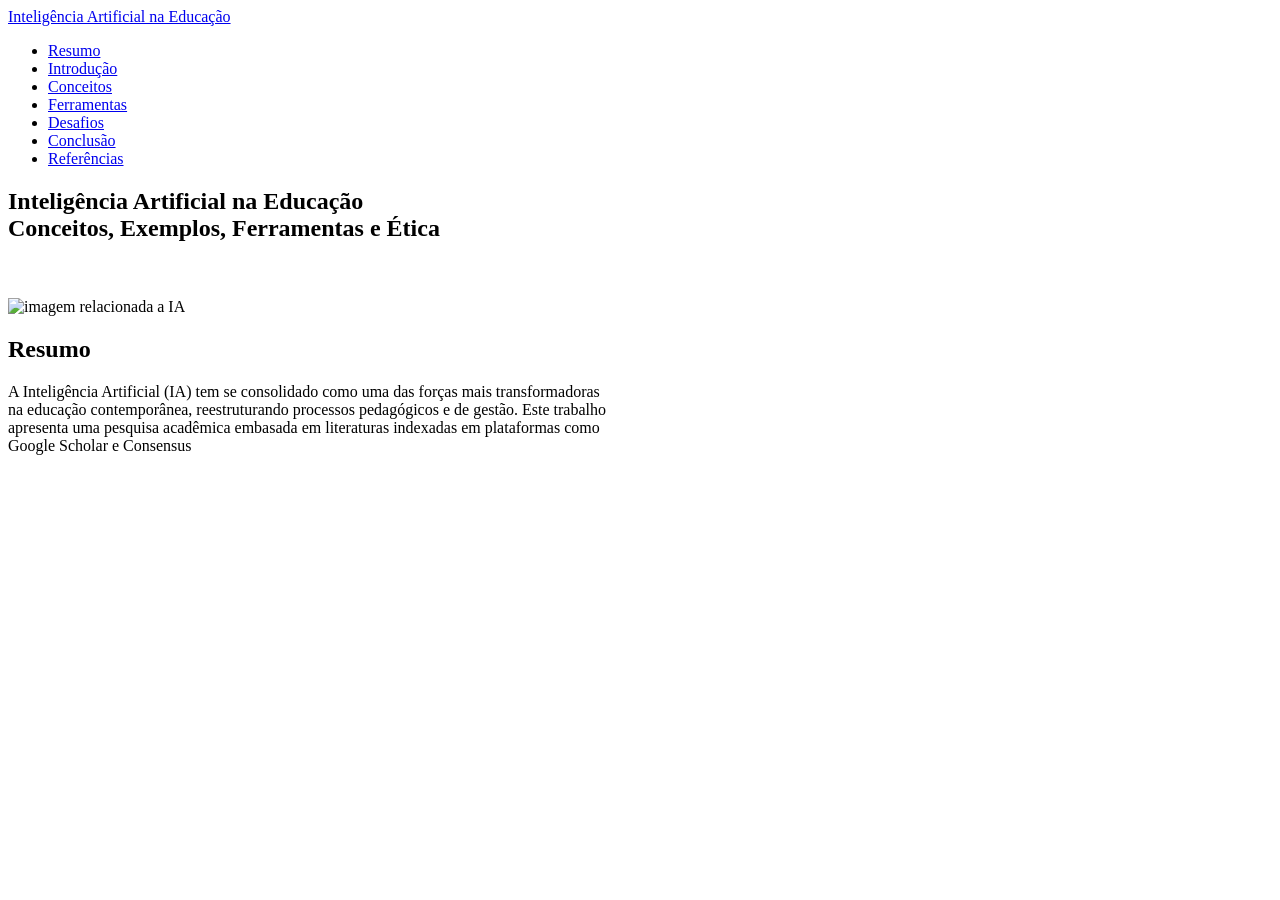
==== Atividade3/index.html @ 945605de "Add files via upload" ====
<!DOCTYPE html>
<html lang="en">
<head>
    <meta charset="UTF-8">
    <meta name="viewport" content="width=device-width, initial-scale=1.0">
    <meta name="author" content="Pedro Augusto Costa Nunes">
    <meta name="description" content="Inteligência Artificial na Educação- Conceitos, Exemplos, Ferramentas e Ética - Pedro Augusto Costa Nunes.">
    <meta name="keywords" content="IA, Artificial, Inteligência, Educação, Ética, Ferramentas, Inteligência Artificial, Pedro Augusto Costa Nunes">
    <link rel="stylesheet" href="./styles/style.css">   
    <title>Inteligência Artificial na Educação- Conceitos, Exemplos, Ferramentas e Ética</title>
</head>
<body>
    <header class="header-1">
        <nav class="nav bd-grid">
            <div>
                <a href="#title" class="nav-logo">
                    Inteligência Artificial na Educação</a>
            </div>

            <div class="nav-menu" id="nav-menu">
                <ul class="nav-list">
                    <li class="nav-item"><a href="#summary" class="nav-link active"> Resumo</a></li>
                    <li class="nav-item"><a href="#introduction" class="nav link">Introdução</a></li>
                    <li class="nav-item"><a href="#concepts" class="nav-link">Conceitos</a></li>
                    <li class="nav-item"><a href="#tools" class="nav-link">Ferramentas</a></li>
                    <li class="nav-item"><a href="#challenges" class="nav-link">Desafios</a></li>
                    <li class="nav-item"><a href="#conclusion" class="nav-link">Conclusão</a></li>
                    <li class="nav-item"><a href="#references" class="nav-link">Referências</a></li>
                </ul>
            </div>
        </nav>
    </header>
     <main>
        <section class="title bd-grid" id="title">
            <div class="title-data">
                <h1 class="title-title"> Inteligência Artificial na <span class="home-title-color">
                        Educação</span><br>Conceitos, Exemplos, Ferramentas e Ética</h1>
            </div>

            <div class="title-img">
                <br> <br>
                <img src="./images/title.png" width="500" height="500" alt="imagem relacionada a IA" title="pedro" />
            </div>
        </section>

        <section class="summary section" id="summary">
            <h2 class="summray-subtitle">Resumo</h2>
            <p class="about-text">A Inteligência Artificial (IA) tem se consolidado como uma das forças mais transformadoras<br>
                                  na educação contemporânea, reestruturando processos pedagógicos e de gestão. Este trabalho<br>
                                  apresenta uma pesquisa acadêmica embasada em literaturas indexadas em plataformas como<br>
                                  Google Scholar e Consensus</p>
        </section>
</body>
</html>
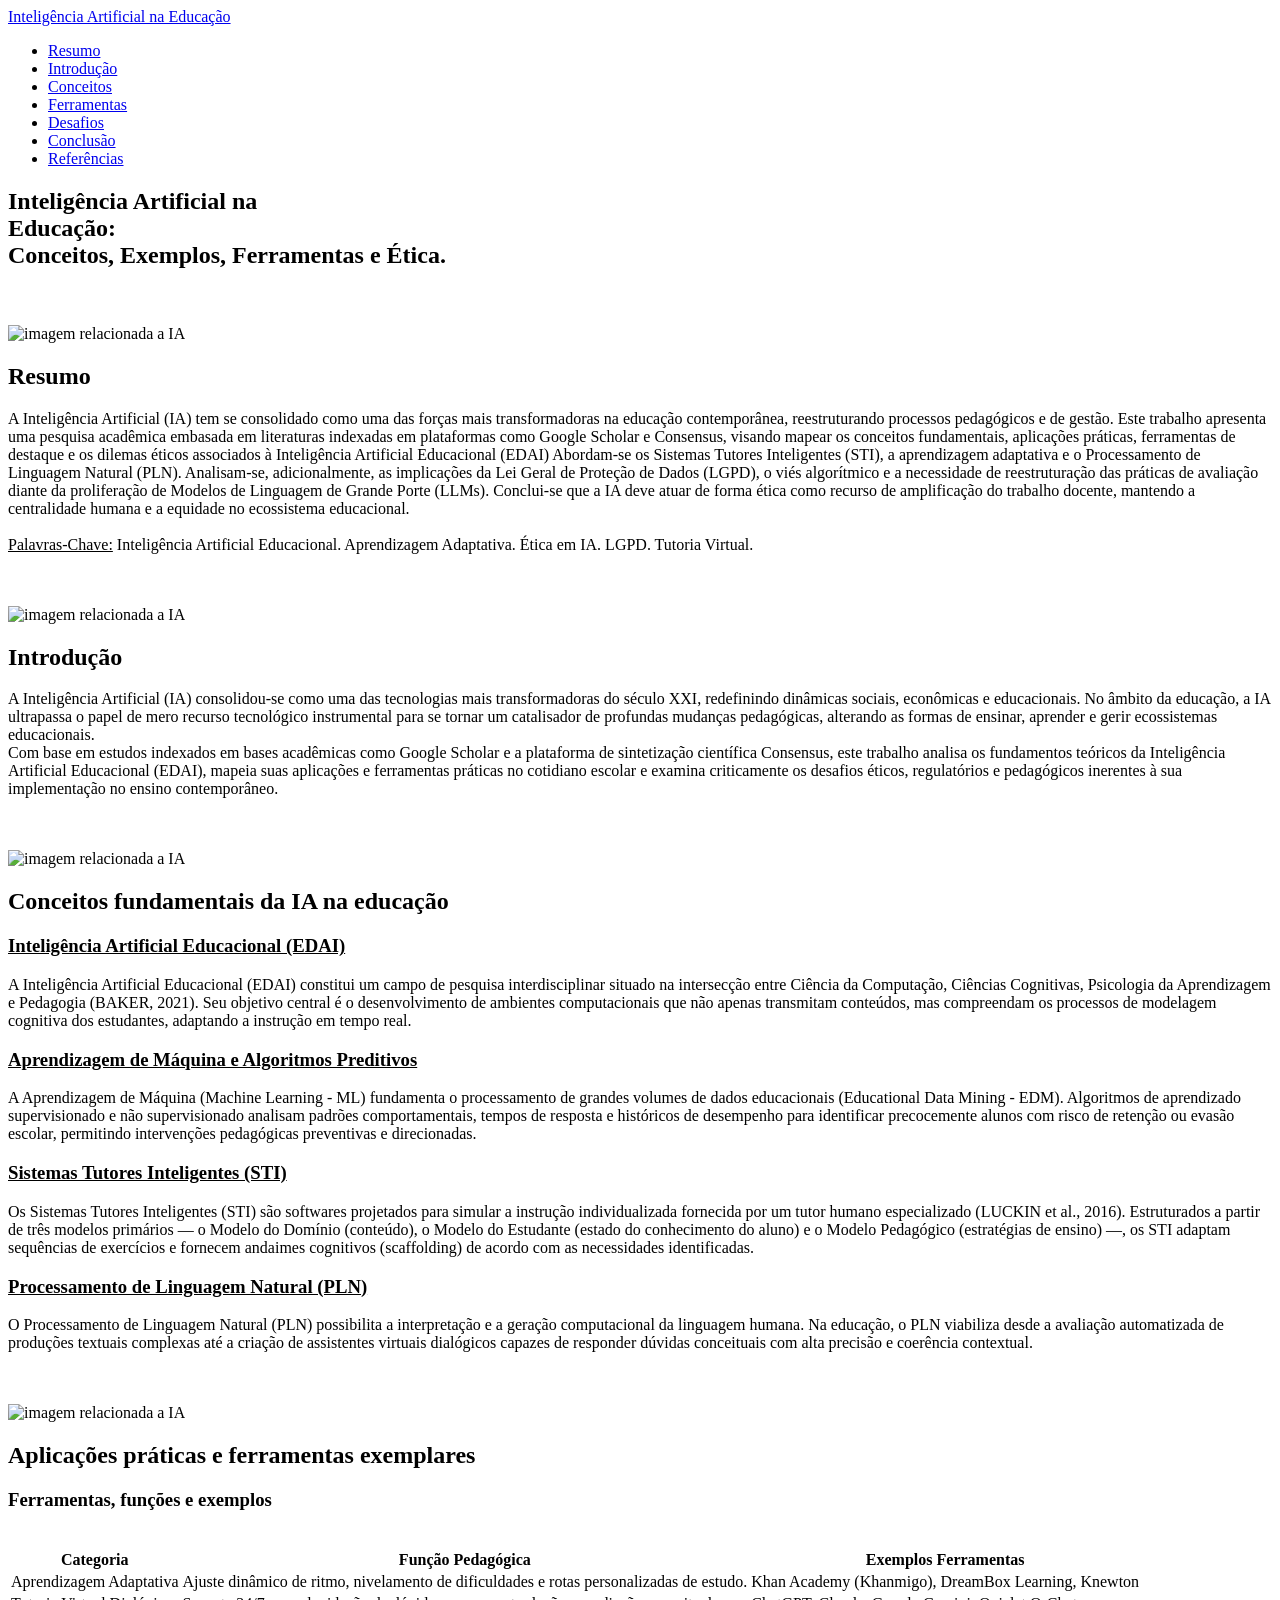
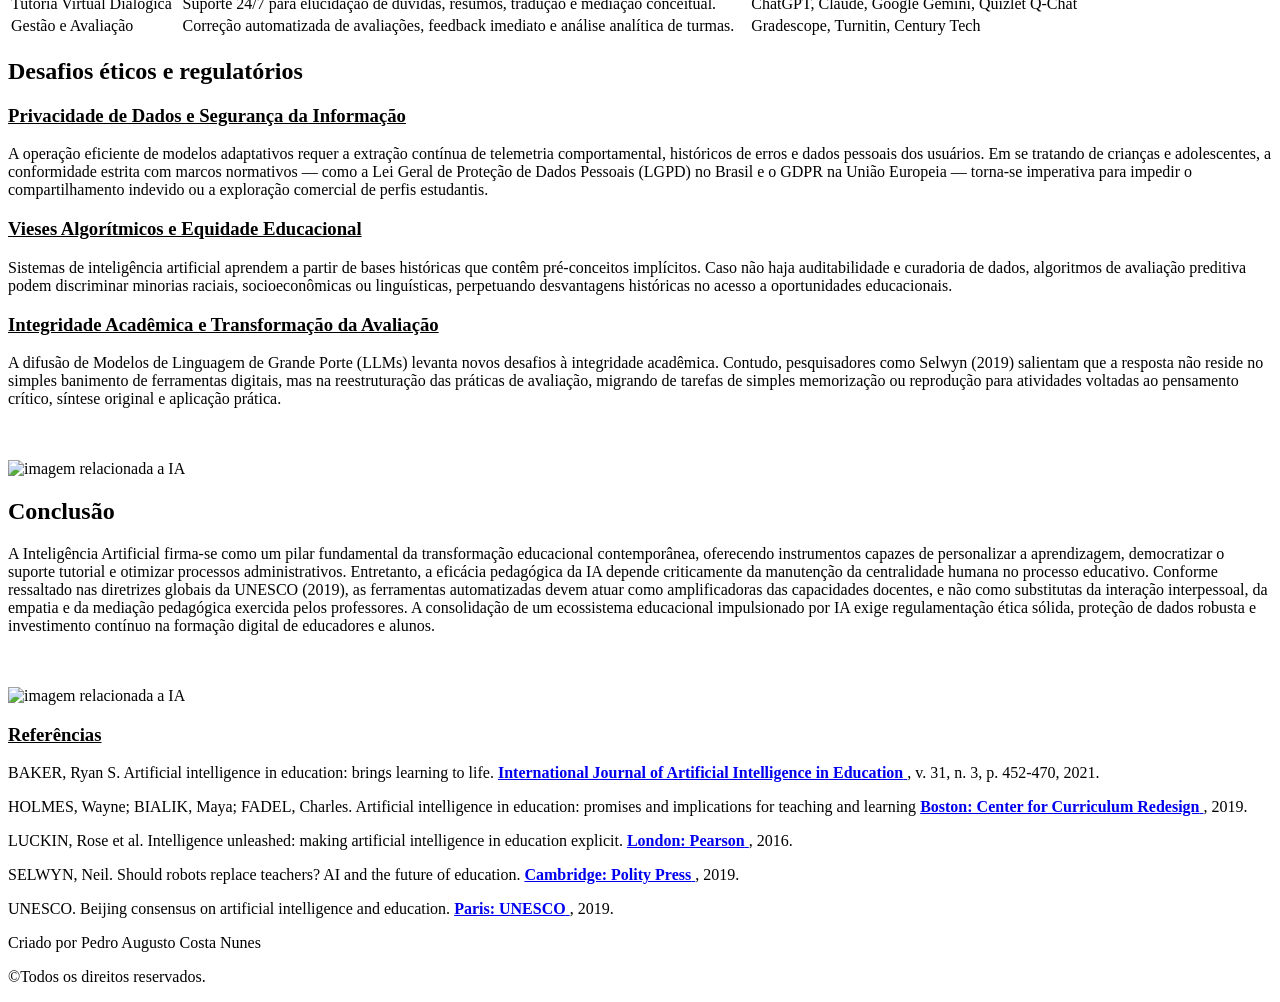
==== commit 9d1c1df5: "Add files via upload" ====
--- a/Atividade3/index.html
+++ b/Atividade3/index.html
@@ -19,7 +19,7 @@
 
             <div class="nav-menu" id="nav-menu">
                 <ul class="nav-list">
-                    <li class="nav-item"><a href="#summary" class="nav-link active"> Resumo</a></li>
+                    <li class="nav-item"><a href="#summary" class="nav-link active">Resumo</a></li>
                     <li class="nav-item"><a href="#introduction" class="nav link">Introdução</a></li>
                     <li class="nav-item"><a href="#concepts" class="nav-link">Conceitos</a></li>
                     <li class="nav-item"><a href="#tools" class="nav-link">Ferramentas</a></li>
@@ -33,22 +33,180 @@
      <main>
         <section class="title bd-grid" id="title">
             <div class="title-data">
-                <h1 class="title-title"> Inteligência Artificial na <span class="home-title-color">
-                        Educação</span><br>Conceitos, Exemplos, Ferramentas e Ética</h1>
+                <h1 class="title-title"><span class="title-title-color">Inteligência Artificial na<br>
+                        Educação:</span><br>Conceitos, Exemplos, Ferramentas e Ética.</h1>
             </div>
 
             <div class="title-img">
                 <br> <br>
-                <img src="./images/title.png" width="500" height="500" alt="imagem relacionada a IA" title="pedro" />
+                <img src="./images/title.png" width="500" height="500" alt="imagem relacionada a IA" title="IA na Educação" />
             </div>
         </section>
 
         <section class="summary section" id="summary">
             <h2 class="summray-subtitle">Resumo</h2>
-            <p class="about-text">A Inteligência Artificial (IA) tem se consolidado como uma das forças mais transformadoras<br>
-                                  na educação contemporânea, reestruturando processos pedagógicos e de gestão. Este trabalho<br>
-                                  apresenta uma pesquisa acadêmica embasada em literaturas indexadas em plataformas como<br>
-                                  Google Scholar e Consensus</p>
-        </section>
+            <p class="summary-text">A Inteligência Artificial (IA) tem se consolidado como uma das forças mais transformadoras na educação contemporânea,
+                                  reestruturando processos pedagógicos e de gestão. Este trabalho apresenta uma pesquisa acadêmica embasada em literaturas
+                                  indexadas em plataformas como Google Scholar e Consensus, visando mapear os conceitos fundamentais, aplicações
+                                  práticas, ferramentas de destaque e os dilemas éticos associados à Inteligência Artificial Educacional (EDAI) Abordam-se
+                                  os Sistemas Tutores Inteligentes (STI), a aprendizagem adaptativa e o Processamento de Linguagem Natural (PLN). 
+                                  Analisam-se, adicionalmente, as implicações da Lei Geral de Proteção de Dados (LGPD), o viés algorítmico e a necessidade
+                                  de reestruturação das práticas de avaliação diante da proliferação de Modelos de Linguagem de Grande Porte (LLMs). 
+                                  Conclui-se que a IA deve atuar de forma ética como recurso de amplificação do trabalho docente, mantendo a centralidade
+                                  humana e a equidade no ecossistema educacional.<br><br>
+                                  <u>Palavras-Chave:</u> Inteligência Artificial Educacional. Aprendizagem Adaptativa. Ética em IA. LGPD. Tutoria Virtual.</p>
+            <div class="summary-img">
+                <br> <br>
+                <img src="./images/summary.png" width="130" height="130" alt="imagem relacionada a IA" title="IA na educação" />
+            </div>
+        </section>
+        <section class="introduction section" id="introduction">
+            <h2 class="introduction-subtitle">Introdução</h2>
+            <p class="introduction-text">A Inteligência Artificial (IA) consolidou-se como uma das tecnologias mais transformadoras do século XXI, redefinindo dinâmicas
+                                  sociais, econômicas e educacionais. No âmbito da educação, a IA ultrapassa o papel de mero recurso tecnológico instrumental
+                                  para se tornar um catalisador de profundas mudanças pedagógicas, alterando as formas de ensinar, aprender e gerir ecossistemas
+                                  educacionais.<br>
+                                  Com base em estudos indexados em bases acadêmicas como Google Scholar e a plataforma de sintetização científica Consensus,
+                                  este trabalho analisa os fundamentos teóricos da Inteligência Artificial Educacional (EDAI), mapeia suas aplicações e ferramentas
+                                  práticas no cotidiano escolar e examina criticamente os desafios éticos, regulatórios e pedagógicos inerentes à sua implementação no ensino contemporâneo.</p>
+            <div class="introduction-img">
+                <br> <br>
+                <img src="./images/introduction.png" width="130" height="130" alt="imagem relacionada a IA" title="IA na educação" />
+            </div>
+        </section>
+        <section class="concepts section" id="concepts">
+            <h2 class="concepts-subtitle">Conceitos fundamentais da IA na educação</h2>
+            <h3><u>Inteligência Artificial Educacional (EDAI)</u></h3>
+            <p class="concepts-text">A Inteligência Artificial Educacional (EDAI) constitui um campo de pesquisa interdisciplinar situado na intersecção entre
+                                  Ciência da Computação, Ciências Cognitivas, Psicologia da Aprendizagem e Pedagogia (BAKER, 2021). Seu objetivo central é
+                                  o desenvolvimento de ambientes computacionais que não apenas transmitam conteúdos, mas compreendam os processos de modelagem
+                                  cognitiva dos estudantes, adaptando a instrução em tempo real.</p>
+            <h3><u>Aprendizagem de Máquina e Algoritmos Preditivos</u></h3>
+                               <p>A Aprendizagem de Máquina (Machine Learning - ML) fundamenta o processamento de grandes volumes de dados educacionais 
+                                  (Educational Data Mining - EDM). Algoritmos de aprendizado supervisionado e não supervisionado analisam padrões comportamentais,
+                                  tempos de resposta e históricos de desempenho para identificar precocemente alunos com risco de retenção ou evasão
+                                  escolar, permitindo intervenções pedagógicas preventivas e direcionadas.</p>
+            <h3><u>Sistemas Tutores Inteligentes (STI)</u></h3>
+                               <p>Os Sistemas Tutores Inteligentes (STI) são softwares projetados para simular a instrução individualizada fornecida por um
+                                  tutor humano especializado (LUCKIN et al., 2016). Estruturados a partir de três modelos primários — o Modelo do Domínio (conteúdo),
+                                  o Modelo do Estudante (estado do conhecimento do aluno) e o Modelo Pedagógico (estratégias de ensino) —, os STI adaptam
+                                  sequências de exercícios e fornecem andaimes cognitivos (scaffolding) de acordo com as necessidades identificadas.</p>
+            <h3><u>Processamento de Linguagem Natural (PLN)</u></h3>
+                               <p>O Processamento de Linguagem Natural (PLN) possibilita a interpretação e a geração computacional da linguagem humana. Na educação,
+                                  o PLN viabiliza desde a avaliação automatizada de produções textuais complexas até a criação de assistentes virtuais dialógicos
+                                  capazes de responder dúvidas conceituais com alta precisão e coerência contextual.</p>
+            <div class="concepts-img">
+                <br> <br>
+                <img src="./images/concepts.png" width="130" height="130" alt="imagem relacionada a IA" title="IA na educação" />
+            </div>
+        </section>
+
+        <section class="tools section" id="tools">
+            <h2 class="section-title">Aplicações práticas e ferramentas exemplares</h2>
+            <div class="tools-text">
+            <h3>Ferramentas, funções e exemplos</h3>
+            <br>
+            <table class="tools-table">
+            <thead>
+                <tr>
+                    <th>Categoria</th>
+                    <th>Função Pedagógica</th>
+                    <th>Exemplos Ferramentas</th>
+                </tr>
+            </thead>
+            <tbody>
+                <tr>
+                    <td>Aprendizagem Adaptativa</td>
+                    <td>Ajuste dinâmico de ritmo, nivelamento de dificuldades e rotas personalizadas de estudo.</td>
+                    <td>Khan Academy (Khanmigo), DreamBox Learning, Knewton</td>
+                </tr>
+                <tr>
+                    <td>Tutoria Virtual Dialógica</td>
+                    <td>Suporte 24/7 para elucidação de dúvidas, resumos, tradução e mediação conceitual.</td>
+                    <td>ChatGPT, Claude, Google Gemini, Quizlet Q-Chat</td>
+                </tr>
+                <tr>
+                    <td>Gestão e Avaliação</td>
+                    <td>Correção automatizada de avaliações, feedback imediato e análise analítica de turmas.</td>
+                    <td>Gradescope, Turnitin, Century Tech</td>
+                </tr>
+            </tbody>
+           </table>
+          </div>
+         </section>
+         <section class="challenges section" id="challenges">
+            <h2 class="challenges-subtitle">Desafios éticos e regulatórios</h2>
+            <h3><u>Privacidade de Dados e Segurança da Informação</u></h3>
+            <p class="challenges-text">A operação eficiente de modelos adaptativos requer a extração contínua de telemetria comportamental, históricos de erros e 
+                                  dados pessoais dos usuários. Em se tratando de crianças e adolescentes, a conformidade estrita com marcos normativos —
+                                  como a Lei Geral de Proteção de Dados Pessoais (LGPD) no Brasil e o GDPR na União Europeia — torna-se imperativa para impedir
+                                  o compartilhamento indevido ou a exploração comercial de perfis estudantis.</p>
+            <h3><u>Vieses Algorítmicos e Equidade Educacional</u></h3>
+                               <p>Sistemas de inteligência artificial aprendem a partir de bases históricas que contêm pré-conceitos implícitos. Caso não haja
+                                  auditabilidade e curadoria de dados, algoritmos de avaliação preditiva podem discriminar minorias raciais, socioeconômicas ou
+                                  linguísticas, perpetuando desvantagens históricas no acesso a oportunidades educacionais.</p>
+            <h3><u>Integridade Acadêmica e Transformação da Avaliação</u></h3>
+                               <p>A difusão de Modelos de Linguagem de Grande Porte (LLMs) levanta novos desafios à integridade acadêmica. Contudo, pesquisadores
+                                  como Selwyn (2019) salientam que a resposta não reside no simples banimento de ferramentas digitais, mas na reestruturação das práticas
+                                  de avaliação, migrando de tarefas de simples memorização ou reprodução para atividades voltadas ao pensamento crítico, síntese
+                                  original e aplicação prática.</p>
+            <div class="challenges-img">
+                <br> <br>
+                <img src="./images/challenges.png" width="130" height="130" alt="imagem relacionada a IA" title="IA na educação" />
+            </div>
+        </section>
+         <section class="conclusion section" id="conclusion">
+            <h2 class="conclusion-subtitle">Conclusão</h2>
+            <p class="conclusion-text">A Inteligência Artificial firma-se como um pilar fundamental da transformação educacional contemporânea, oferecendo instrumentos
+                                  capazes de personalizar a aprendizagem, democratizar o suporte tutorial e otimizar processos administrativos. Entretanto, a eficácia
+                                  pedagógica da IA depende criticamente da manutenção da centralidade humana no processo educativo. Conforme ressaltado nas diretrizes
+                                  globais da UNESCO (2019), as ferramentas automatizadas devem atuar como amplificadoras das capacidades docentes, e não como substitutas
+                                  da interação interpessoal, da empatia e da mediação pedagógica exercida pelos professores.
+                                  A consolidação de um ecossistema educacional impulsionado por IA exige regulamentação ética sólida, proteção de dados robusta e investimento
+                                  contínuo na formação digital de educadores e alunos.</p>
+            <div class="conclusion-img">
+                <br> <br>
+                <img src="./images/conclusion.png" width="130" height="130" alt="imagem relacionada a IA" title="IA na educação" />
+            </div>
+        </section>
+        <section class="references section" id="references"> 
+           <h3 class="references-subtitle"><u>Referências</u></h3> 
+           <p class="references-text">
+            BAKER, Ryan S. Artificial intelligence in education: brings learning to life. 
+            <a href="https://www.semanticscholar.org/paper/Artificial-intelligence-in-education%3A-Bringing-it-Baker/8f62666690d706e6bece45eefe6e39e6be188fa6" target="_blank" rel="noopener noreferrer">
+            <b>International Journal of Artificial Intelligence in Education</b>
+            </a>, v. 31, n. 3, p. 452-470, 2021.
+           </p>
+            <p> 
+            HOLMES, Wayne; BIALIK, Maya; FADEL, Charles. Artificial intelligence in education: promises and implications for teaching and learning
+            <a href="https://curriculumredesign.org/our-work/artificial-intelligence-in-education/" target="_blank" rel="noopener noreferrer">
+            <b>Boston: Center for Curriculum Redesign</b>    
+            </a>, 2019.
+            </p>
+            <p> 
+            LUCKIN, Rose et al. Intelligence unleashed: making artificial intelligence in education explicit.
+            <a href="https://discovery.ucl.ac.uk/id/eprint/1475756/" target="_blank" rel="noopener noreferrer">
+            <b>London: Pearson</b>    
+            </a>, 2016.
+            </p>
+            <p> 
+            SELWYN, Neil. Should robots replace teachers? AI and the future of education. 
+            <a href="https://www.politybooks.com/bookdetail?book_slug=should-robots-replace-teachers-ai-and-the-future-of-education--9781509528950" target="_blank" rel="noopener noreferrer">
+            <b>Cambridge: Polity Press</b>    
+            </a>, 2019.
+            </p>
+            <p> 
+            UNESCO. Beijing consensus on artificial intelligence and education.
+            <a href="https://unesdoc.unesco.org/ark:/48223/pf0000372249" target="_blank" rel="noopener noreferrer">
+            <b>Paris: UNESCO</b>    
+            </a>, 2019.
+            </p>
+        </section>
+    </main>
+<footer>
+        <p id="footer-title">Criado por Pedro Augusto Costa Nunes</p>
+        <p>&copy;Todos os direitos reservados. </p>
+       
+    </footer>
 </body>
 </html>
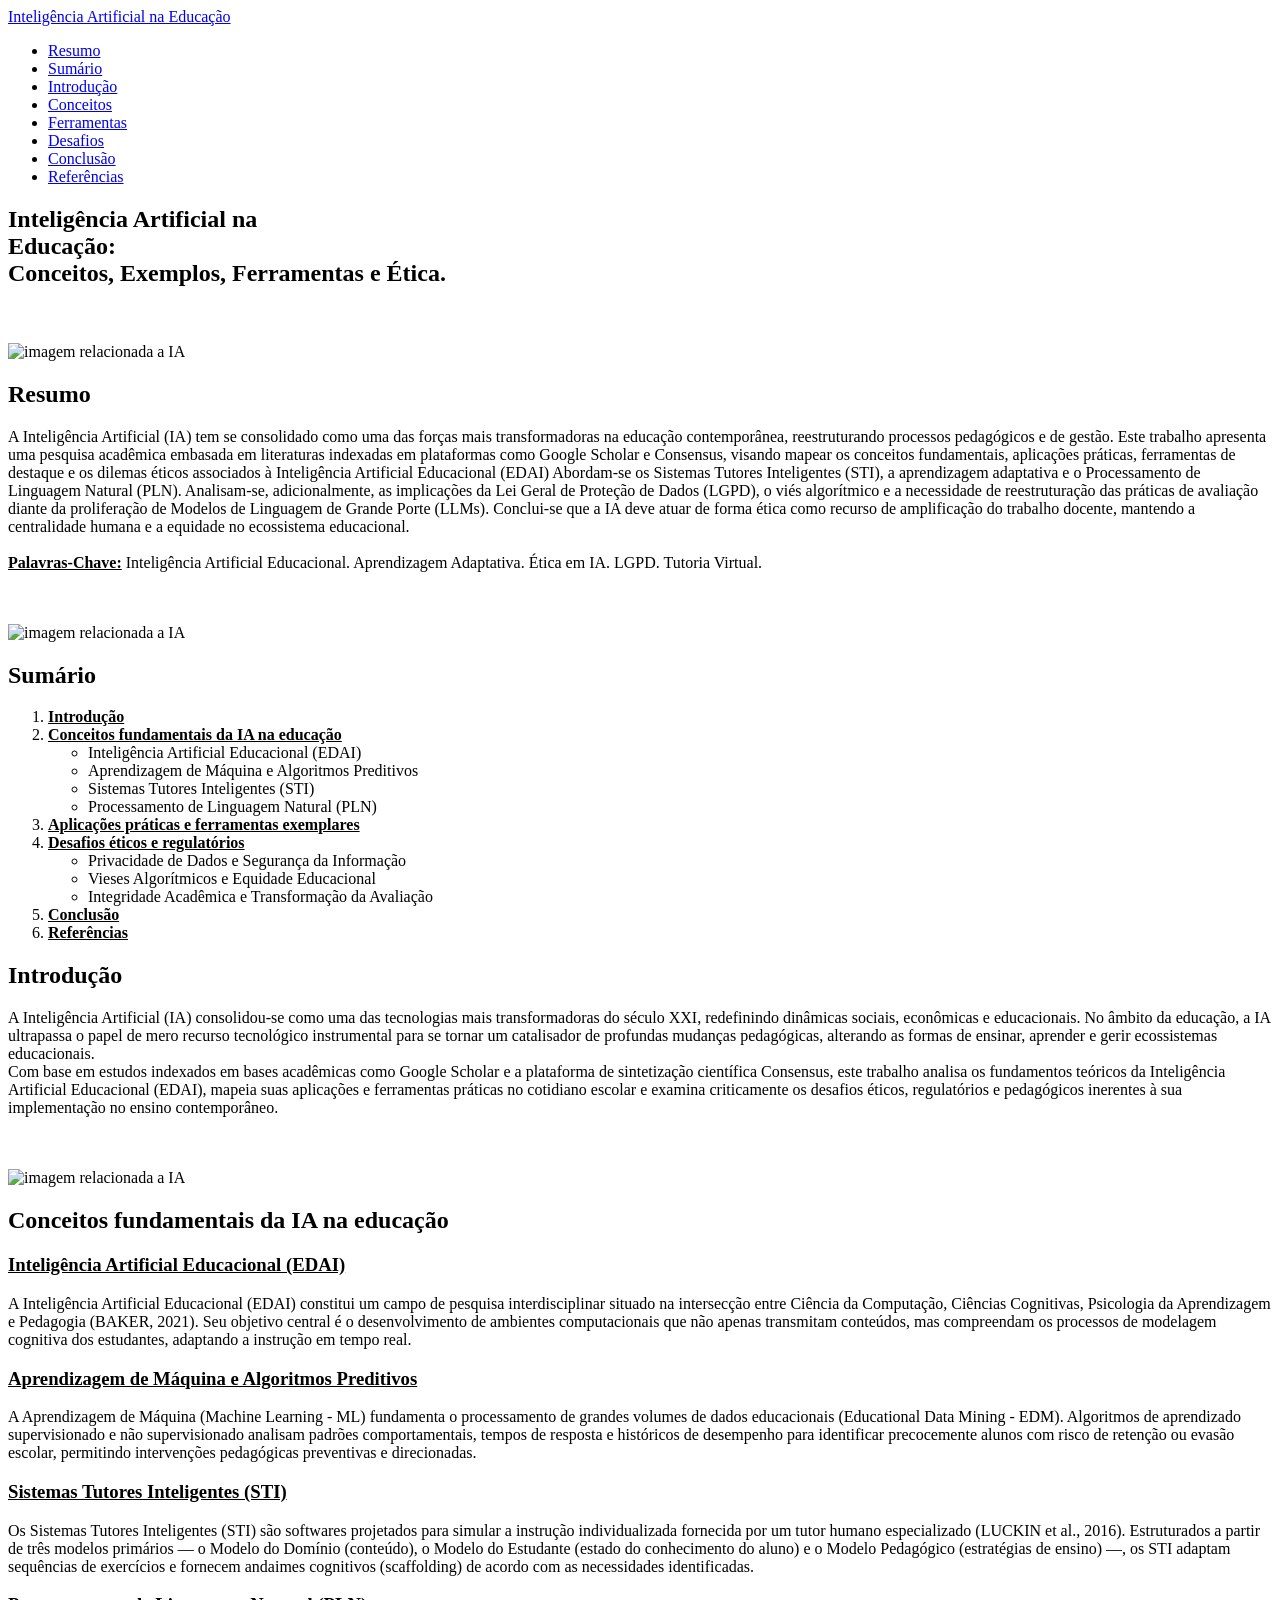
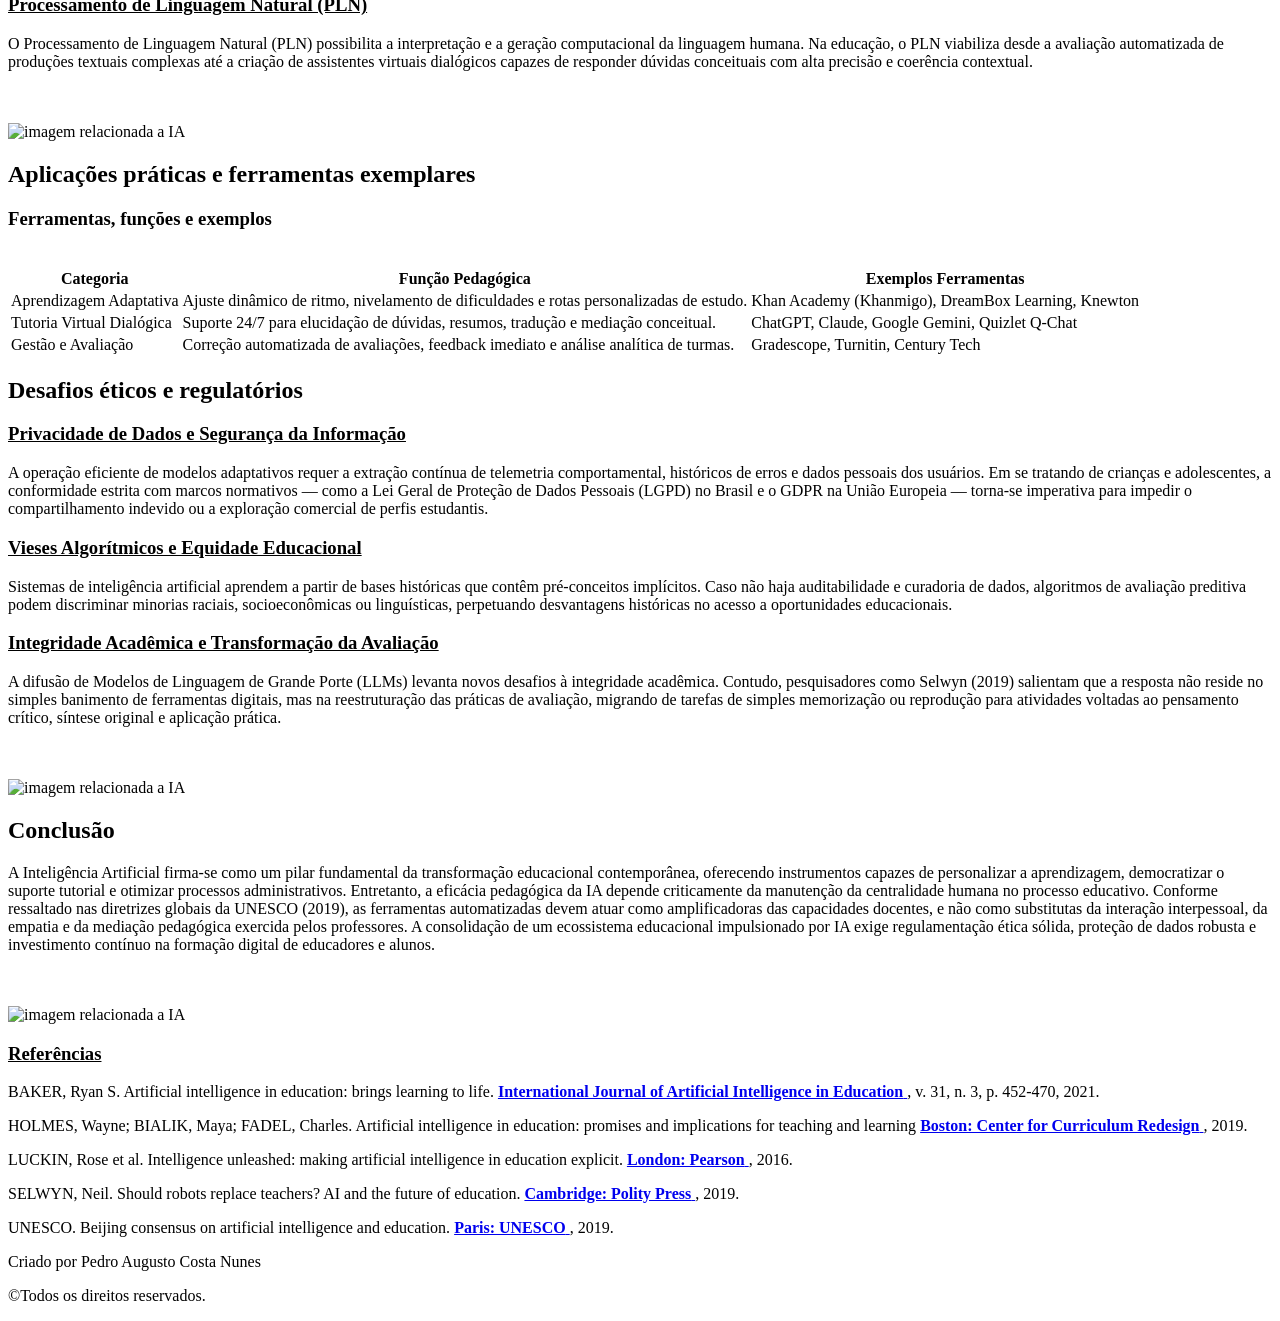
==== commit 33e6c604: "Add files via upload" ====
--- a/Atividade3/index.html
+++ b/Atividade3/index.html
@@ -1,5 +1,5 @@
 <!DOCTYPE html>
-<html lang="en">
+<html lang="pt br">
 <head>
     <meta charset="UTF-8">
     <meta name="viewport" content="width=device-width, initial-scale=1.0">
@@ -19,8 +19,9 @@
 
             <div class="nav-menu" id="nav-menu">
                 <ul class="nav-list">
-                    <li class="nav-item"><a href="#summary" class="nav-link active">Resumo</a></li>
-                    <li class="nav-item"><a href="#introduction" class="nav link">Introdução</a></li>
+                    <li class="nav-item"><a href="#summary" class="nav-link">Resumo</a></li>
+                    <li class="nav-item"><a href="#list" class="nav-link">Sumário</a></li>
+                    <li class="nav-item"><a href="#introduction" class="nav-link">Introdução</a></li>
                     <li class="nav-item"><a href="#concepts" class="nav-link">Conceitos</a></li>
                     <li class="nav-item"><a href="#tools" class="nav-link">Ferramentas</a></li>
                     <li class="nav-item"><a href="#challenges" class="nav-link">Desafios</a></li>
@@ -54,12 +55,36 @@
                                   de reestruturação das práticas de avaliação diante da proliferação de Modelos de Linguagem de Grande Porte (LLMs). 
                                   Conclui-se que a IA deve atuar de forma ética como recurso de amplificação do trabalho docente, mantendo a centralidade
                                   humana e a equidade no ecossistema educacional.<br><br>
-                                  <u>Palavras-Chave:</u> Inteligência Artificial Educacional. Aprendizagem Adaptativa. Ética em IA. LGPD. Tutoria Virtual.</p>
+                                  <u><strong>Palavras-Chave:</strong></u> Inteligência Artificial Educacional. Aprendizagem Adaptativa. Ética em IA. LGPD. Tutoria Virtual.</p>
             <div class="summary-img">
                 <br> <br>
                 <img src="./images/summary.png" width="130" height="130" alt="imagem relacionada a IA" title="IA na educação" />
             </div>
         </section>
+
+        <section class="list section" id="list">
+            <h2 class="list-subtitle">Sumário</h2>
+            <ol>
+                <li><u><strong>Introdução</strong></u></li>
+                <li><u><strong>Conceitos fundamentais da IA na educação</strong></u></li>
+                 <ul>
+                    <li>Inteligência Artificial Educacional (EDAI)</li>
+                    <li>Aprendizagem de Máquina e Algoritmos Preditivos</li>
+                    <li>Sistemas Tutores Inteligentes (STI)</li>
+                    <li>Processamento de Linguagem Natural (PLN)</li>
+                 </ul>
+                 <li><u><strong>Aplicações práticas e ferramentas exemplares</strong></u></li>
+                 <li><u><strong>Desafios éticos e regulatórios</strong></u></li>
+                  <ul>
+                     <li>Privacidade de Dados e Segurança da Informação</li>
+                     <li>Vieses Algorítmicos e Equidade Educacional</li>
+                     <li>Integridade Acadêmica e Transformação da Avaliação</li>
+                  </ul>
+                 <li><u><strong>Conclusão</strong></u></li>
+                 <li><u><strong>Referências</strong></u></li>
+            </ol>
+        </section>
+
         <section class="introduction section" id="introduction">
             <h2 class="introduction-subtitle">Introdução</h2>
             <p class="introduction-text">A Inteligência Artificial (IA) consolidou-se como uma das tecnologias mais transformadoras do século XXI, redefinindo dinâmicas
@@ -97,7 +122,7 @@
                                   capazes de responder dúvidas conceituais com alta precisão e coerência contextual.</p>
             <div class="concepts-img">
                 <br> <br>
-                <img src="./images/concepts.png" width="130" height="130" alt="imagem relacionada a IA" title="IA na educação" />
+                <img src="./images/concepts.png" width="130" height="130" alt="imagem relacionada a IA" title="IA na educação" class="centralizar-imagem"/>
             </div>
         </section>
 
@@ -152,7 +177,7 @@
                                   original e aplicação prática.</p>
             <div class="challenges-img">
                 <br> <br>
-                <img src="./images/challenges.png" width="130" height="130" alt="imagem relacionada a IA" title="IA na educação" />
+                <img src="./images/challenges.png" width="130" height="130" alt="imagem relacionada a IA" title="IA na educação" class="centralizar-imagem"/>
             </div>
         </section>
          <section class="conclusion section" id="conclusion">
